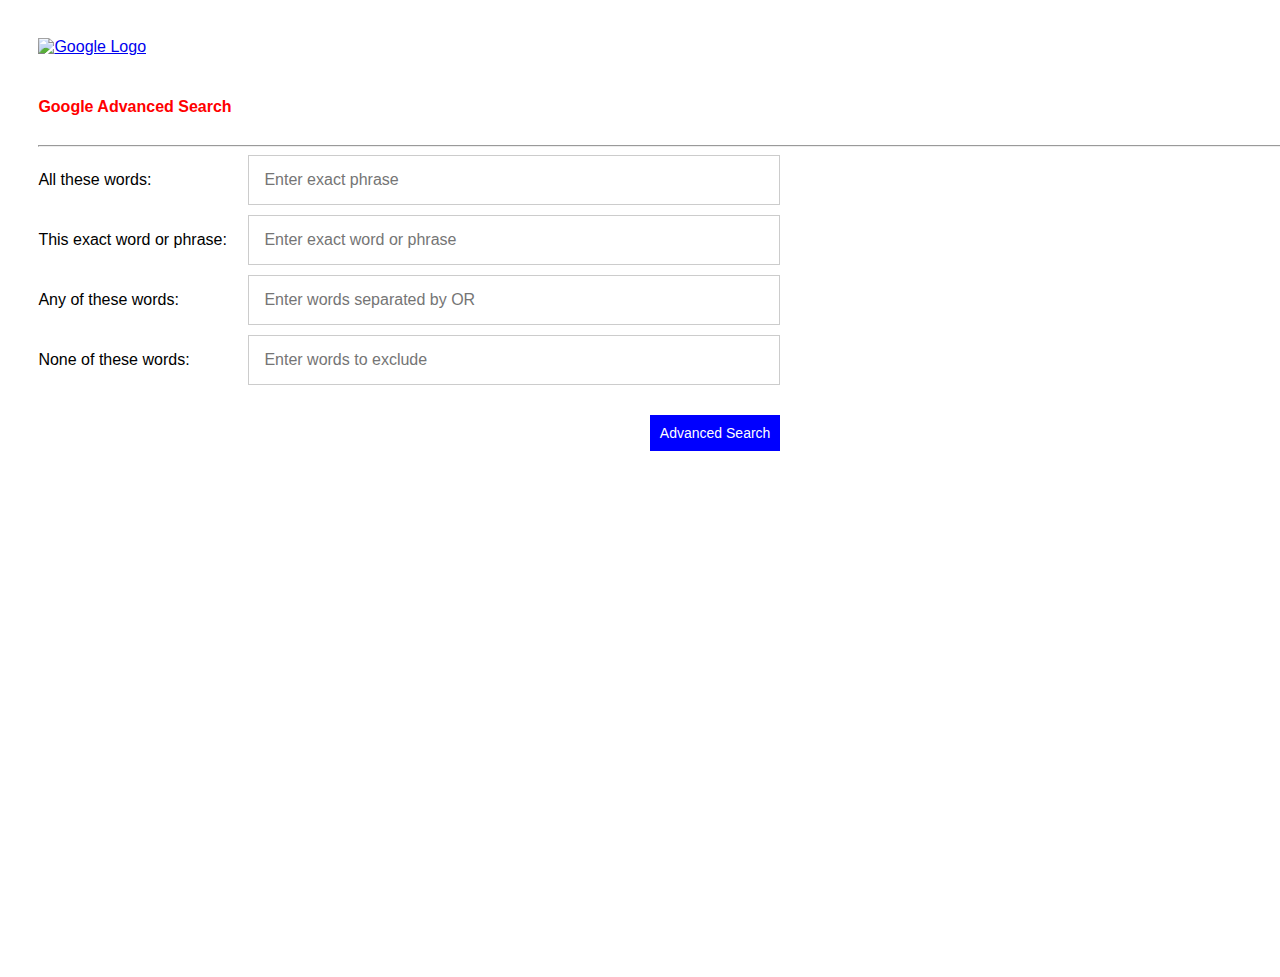
==== advanced.html @ 9ed7e204 "first commit" ====
<!DOCTYPE html>
<html lang="en">
    <head>
        <title>Advanced Search</title>
        <link rel="stylesheet" href="./custom/customAdv.css">
        <link href="https://www.google.com/images/branding/product/1x/gsa_android_144dp.png" rel="icon">
    </head>
    <body>
        <div class="main">

            <a href="index.html"><img id="logo" src="https://www.google.com/images/branding/googlelogo/1x/googlelogo_color_272x92dp.png" alt="Google Logo"></a>

            <h4>Google Advanced Search</h4>
            <hr>
            <form action="https://www.google.com/search">

                <div class="label-input-container">
                    <label for="all-words">All these words:</label>
                    <input type="text" id="all-words" name="as_q" placeholder="Enter exact phrase">
                </div>
                
                <div class="label-input-container">
                    <label for="exact-word-or-phrase">This exact word or phrase:</label>
                    <input type="text" id="exact-word-or-phrase" name="as_epq" placeholder="Enter exact word or phrase">
                </div>
                
                <div class="label-input-container">
                    <label for="any-words">Any of these words:</label>
                    <input type="text" id="any-words" name="as_oq" placeholder="Enter words separated by OR">
                </div>
                
                <div class="label-input-container">
                    <label for="none-words">None of these words:</label>
                    <input type="text" id="none-words" name="as_eq" placeholder="Enter words to exclude">
                </div>
            
                <input type="submit" value="Advanced Search" class="button">
            </form>
        </div>
    </body>
    
</html>
---- custom/customAdv.css ----
@import "../custom/custom.css";
@import url("../custom/custom.css");
body {
  display: flex;
  justify-content: flex-start;
  padding: 3vw;
  width: 100vw;
}

div.main {
  align-items: start;
  width: 100vw;
}

img#logo {
  width: 30%;
}

h4 {
  color: red;
}

hr {
  width: 100%;
}

form {
  display: flex;
  flex-direction: column;
  gap: 10px;
  align-items: flex-end;
}

.label-input-container {
  display: flex;
  align-items: center;
}

label {
  width: 200px;
  margin-right: 10px;
}

input[type=text] {
  flex: 1;
  padding: 15px;
  border-radius: 0%;
  height: -moz-max-content;
  height: max-content;
}
input[type=text]:hover {
  filter: none;
}
input[type=text]:focus {
  border: 1.5px solid rgb(26, 155, 253);
}

input[type=submit].button {
  background-color: blue;
  color: white;
  padding: 10px;
  border: none;
  cursor: pointer;
  width: -moz-max-content;
  width: max-content;
  border-radius: 0%;
}/*# sourceMappingURL=customAdv.css.map */
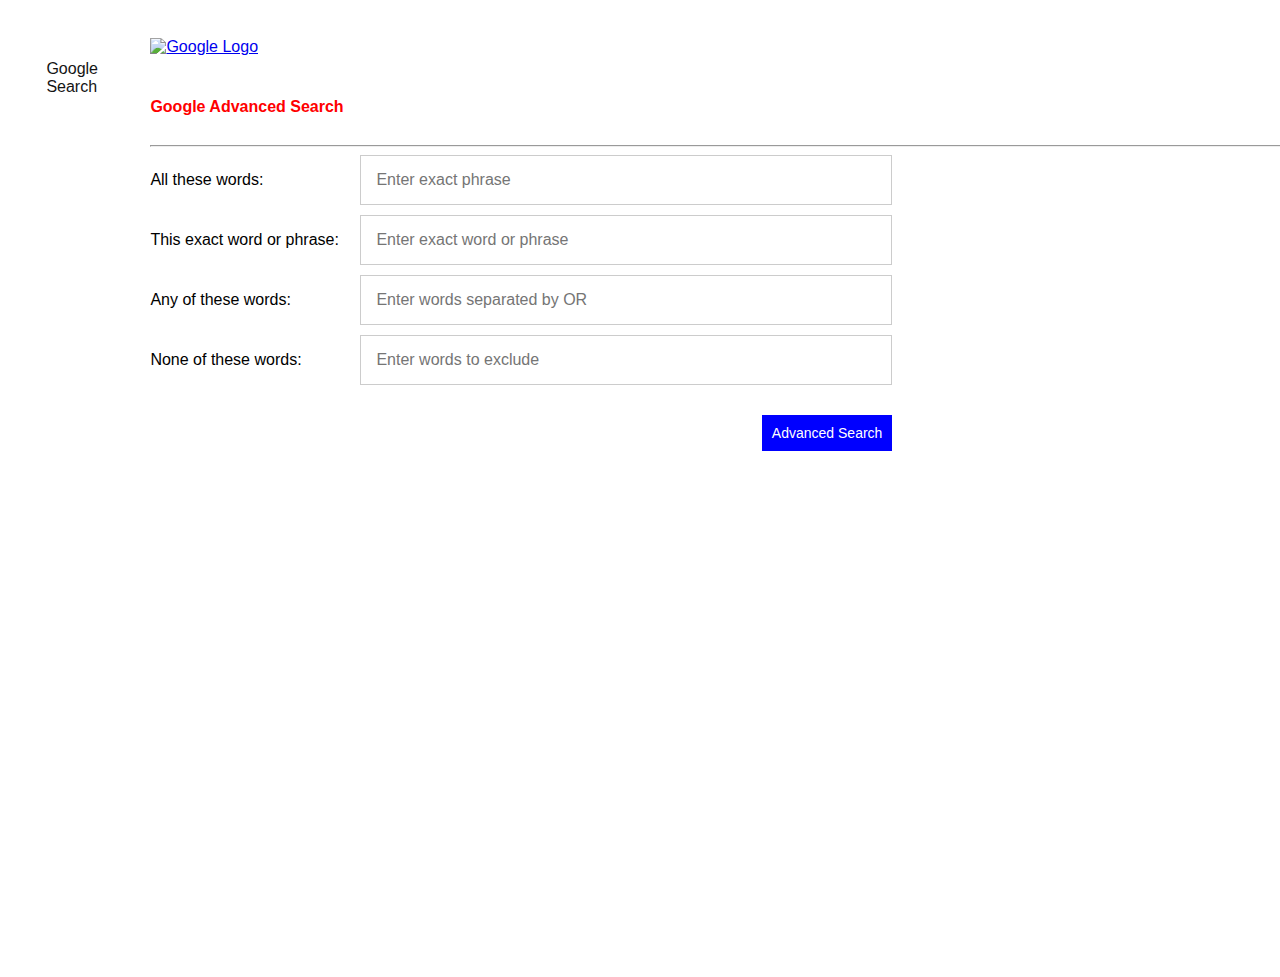
==== commit 10626c31: "update" ====
--- a/advanced.html
+++ b/advanced.html
@@ -6,6 +6,11 @@
         <link href="https://www.google.com/images/branding/product/1x/gsa_android_144dp.png" rel="icon">
     </head>
     <body>
+
+        <div class="header">
+            <a href="index.html">Google Search</a>
+        </div>
+        
         <div class="main">
 
             <a href="index.html"><img id="logo" src="https://www.google.com/images/branding/googlelogo/1x/googlelogo_color_272x92dp.png" alt="Google Logo"></a>
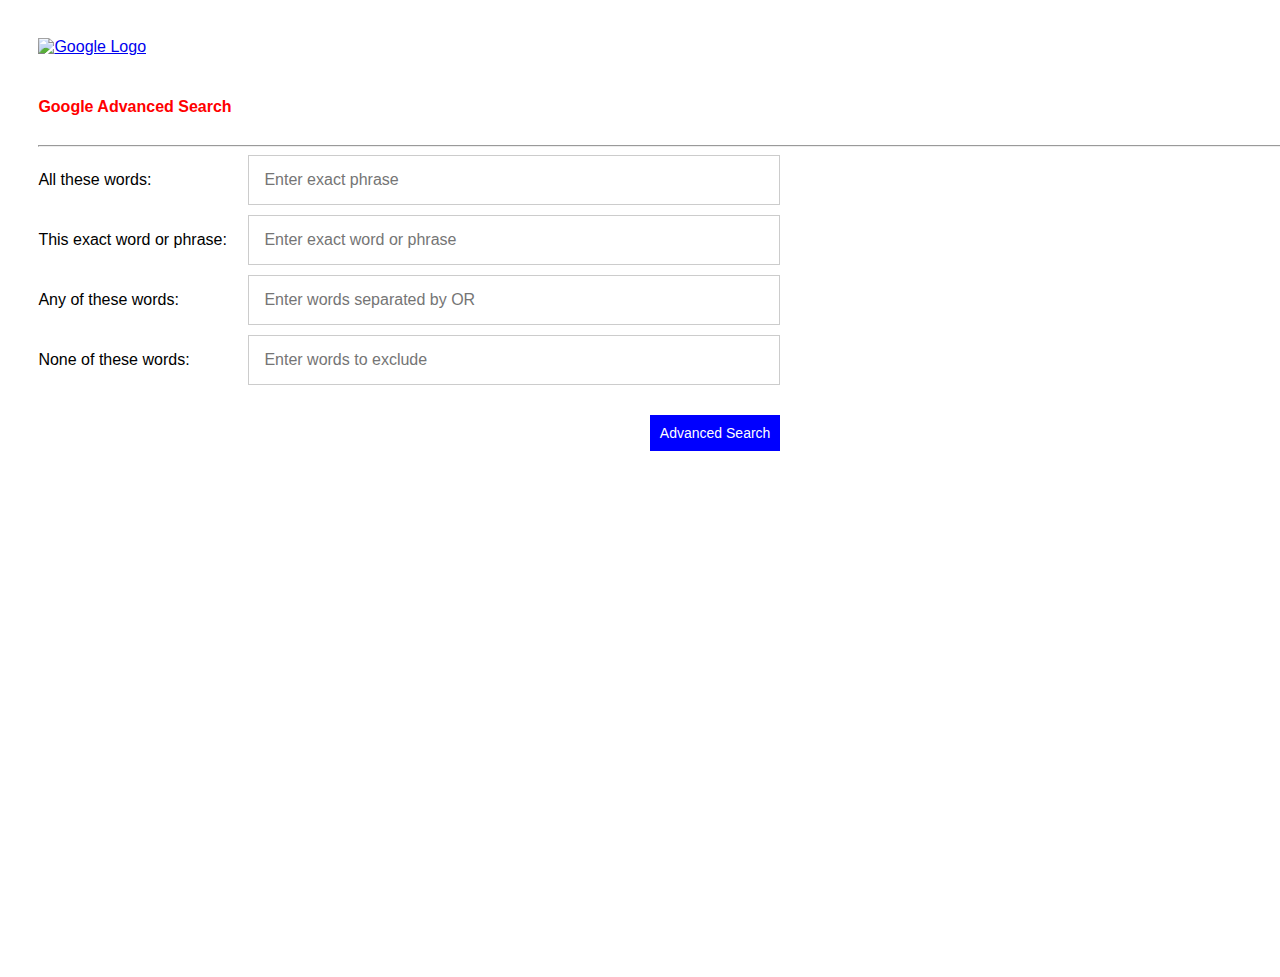
==== commit 203ea890: "style upgreade" ====
--- a/advanced.html
+++ b/advanced.html
@@ -6,10 +6,6 @@
         <link href="https://www.google.com/images/branding/product/1x/gsa_android_144dp.png" rel="icon">
     </head>
     <body>
-
-        <div class="header">
-            <a href="index.html">Google Search</a>
-        </div>
         
         <div class="main">
 
